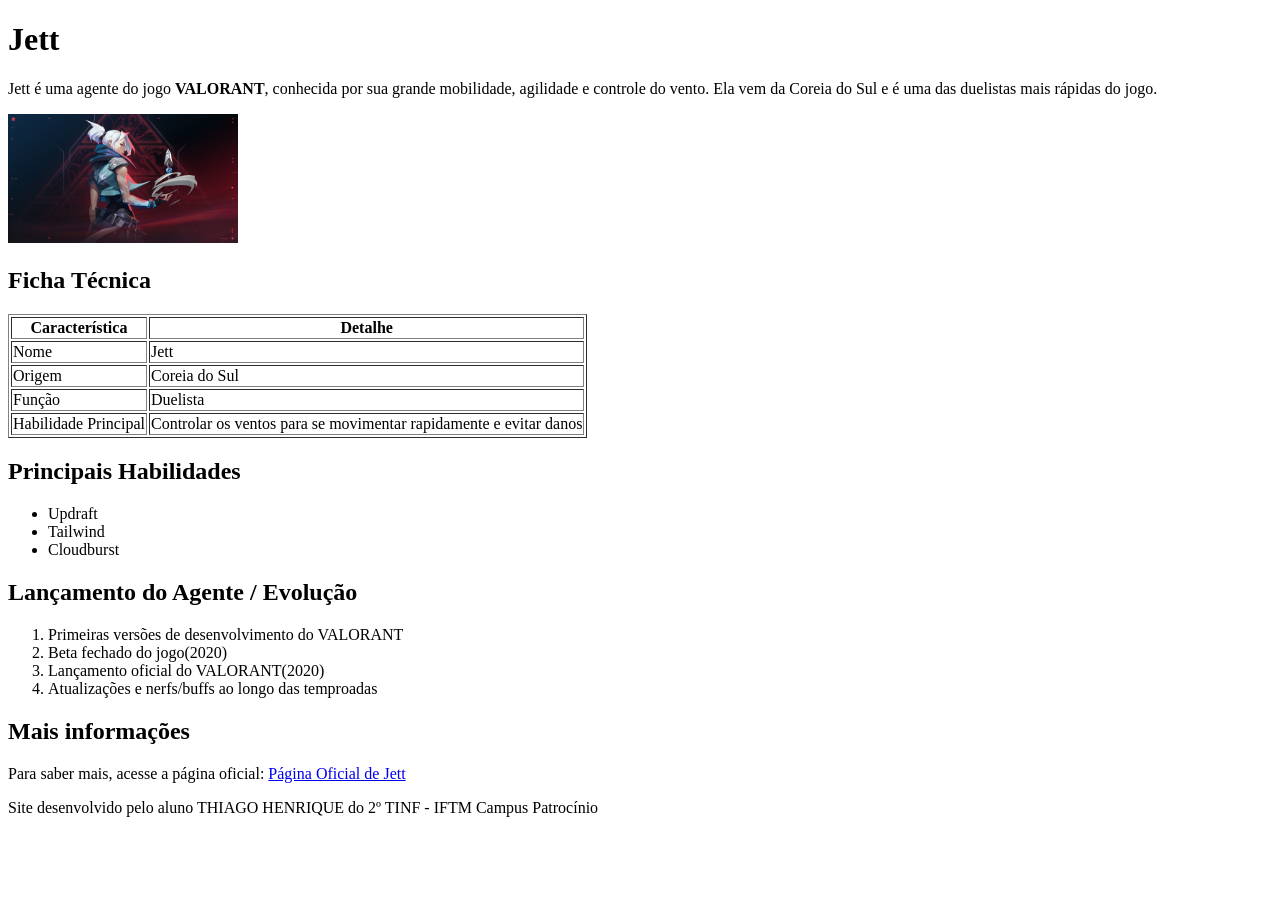
==== index.html @ 4786e66e "Add files via upload" ====
<!DOCTYPE html>
<html lang="pt_br">
<head>
    <meta charset="UTF-8">
    <meta name="viewport" content="width=device-width, initial-scale=1.0">
    <title>Jett - VALORANT</title>
</head>
<body>
    <h1>Jett</h1>
    <p>Jett é uma agente do jogo <strong>VALORANT</strong>, conhecida por sua grande mobilidade,
        agilidade e controle do vento. Ela vem da Coreia do Sul e é uma das duelistas mais rápidas do jogo.</p>
    <img src="jett.jpg" alt="jett" width="230px" heigth="10px">
    
    <h2>Ficha Técnica</h2>

    <table border="1">

    <tr>
        <th>Característica</th>
        <th>Detalhe</th>
    </tr>

    <tr>
        <td>Nome</td>
        <td>Jett</td>
    </tr>

    <tr>
        <td>Origem</td>
        <td>Coreia do Sul</td>
    </tr>

    <tr>
        <td>Função</td>
        <td>Duelista</td>
    </tr>

    <tr>
        <td>Habilidade Principal</td>
        <td>Controlar os ventos para se movimentar rapidamente e evitar danos</td>
    </tr>

</table>

    <h2>Principais Habilidades</h2>

    <ul>
        <li>Updraft</li>
        <li>Tailwind</li>
        <li>Cloudburst</li>
    </ul>
    <h2>Lançamento do Agente / Evolução</h2>
    <ol>
        <li>Primeiras versões de desenvolvimento do VALORANT</li>
        <li>Beta fechado do jogo(2020)</li>
        <li>Lançamento oficial do VALORANT(2020)</li>
        <li>Atualizações e nerfs/buffs ao longo das temproadas</li>
    </ol>
    <h2>Mais informações</h2>

    <p>
        Para saber mais, acesse a página oficial:
        <a href="https://playvalorant.com/pt-br/agents/jett/" target="_blank">Página Oficial de Jett</a>
    </a>
    </p>
    <p>
        Site desenvolvido pelo aluno THIAGO HENRIQUE do 2º TINF - IFTM Campus Patrocínio

    </p>
   </body>
</html>
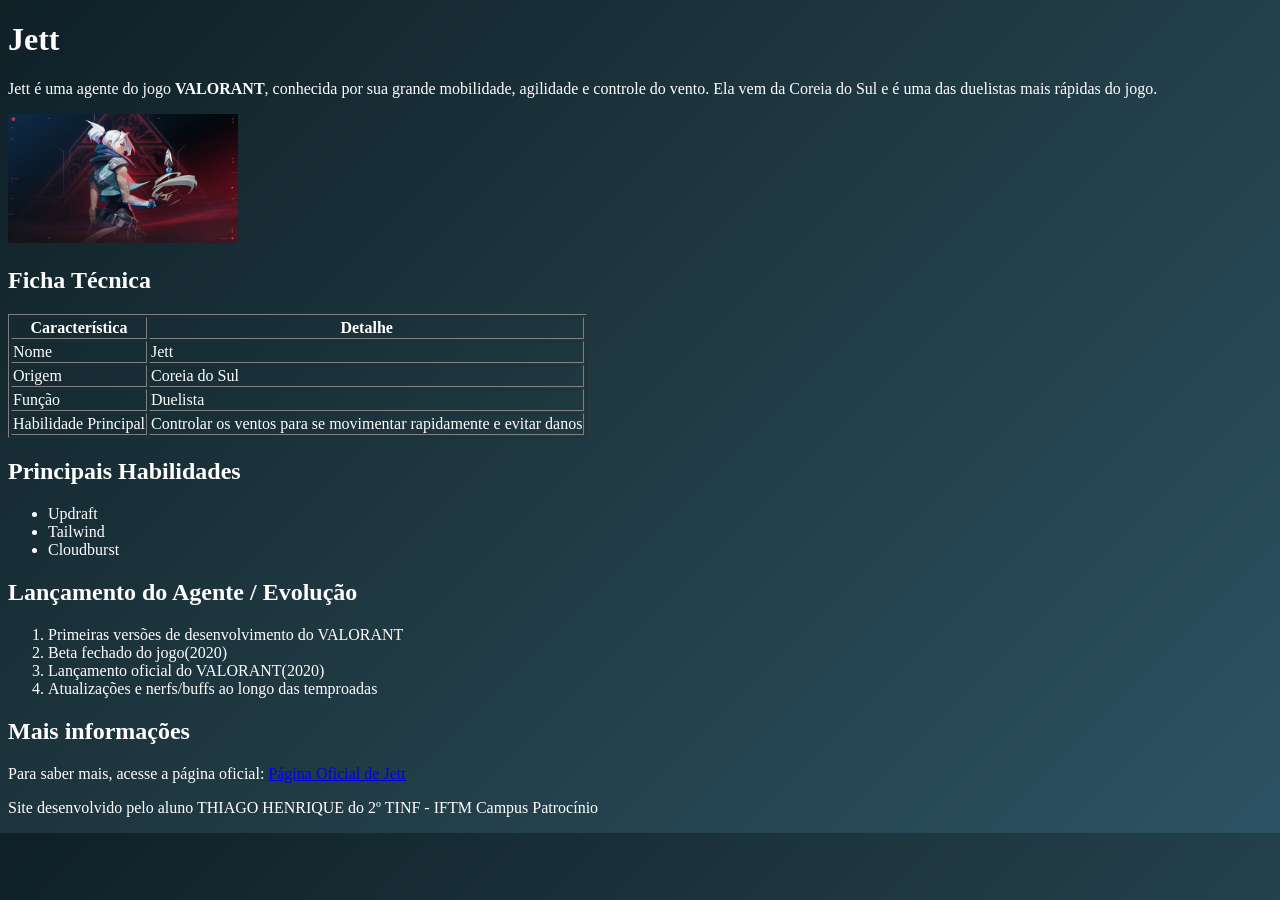
==== commit 2cccfcda: "Add files via upload" ====
--- a/index.html
+++ b/index.html
@@ -4,6 +4,12 @@
     <meta charset="UTF-8">
     <meta name="viewport" content="width=device-width, initial-scale=1.0">
     <title>Jett - VALORANT</title>
+    <style>
+        body {
+            background: linear-gradient(135deg, #0f2027, #203a43, #2c5364);
+            color: white;
+        }
+    </style>
 </head>
 <body>
     <h1>Jett</h1>
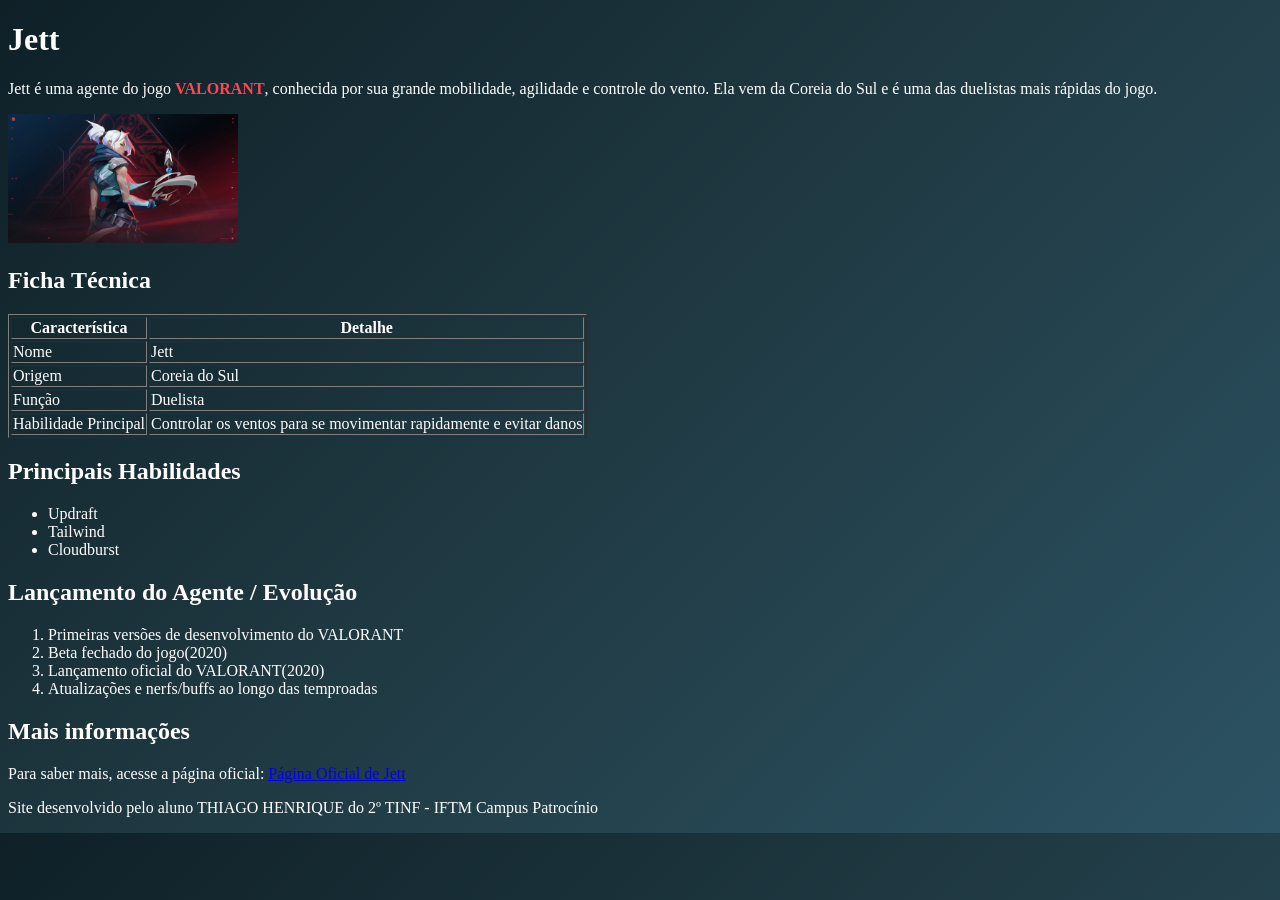
==== commit 9d6a37aa: "Add files via upload" ====
--- a/index.html
+++ b/index.html
@@ -5,11 +5,14 @@
     <meta name="viewport" content="width=device-width, initial-scale=1.0">
     <title>Jett - VALORANT</title>
     <style>
-        body {
-            background: linear-gradient(135deg, #0f2027, #203a43, #2c5364);
-            color: white;
-        }
-    </style>
+    body {
+        background: linear-gradient(135deg, #0f2027, #203a43, #2c5364);
+        color: white;
+    }
+    strong {
+        color: #ff4655;
+    }
+</style>
 </head>
 <body>
     <h1>Jett</h1>
@@ -17,7 +20,7 @@
         agilidade e controle do vento. Ela vem da Coreia do Sul e é uma das duelistas mais rápidas do jogo.</p>
     <img src="jett.jpg" alt="jett" width="230px" heigth="10px">
     
-    <h2>Ficha Técnica</h2>
+      <h2>Ficha Técnica</h2>
 
     <table border="1">
 
@@ -30,7 +33,6 @@
         <td>Nome</td>
         <td>Jett</td>
     </tr>
-
     <tr>
         <td>Origem</td>
         <td>Coreia do Sul</td>
@@ -45,9 +47,7 @@
         <td>Habilidade Principal</td>
         <td>Controlar os ventos para se movimentar rapidamente e evitar danos</td>
     </tr>
-
-</table>
-
+</table> 
     <h2>Principais Habilidades</h2>
 
     <ul>
@@ -55,23 +55,22 @@
         <li>Tailwind</li>
         <li>Cloudburst</li>
     </ul>
-    <h2>Lançamento do Agente / Evolução</h2>
+     <h2>Lançamento do Agente / Evolução</h2>
     <ol>
         <li>Primeiras versões de desenvolvimento do VALORANT</li>
         <li>Beta fechado do jogo(2020)</li>
         <li>Lançamento oficial do VALORANT(2020)</li>
         <li>Atualizações e nerfs/buffs ao longo das temproadas</li>
-    </ol>
+     </ol>
     <h2>Mais informações</h2>
 
     <p>
         Para saber mais, acesse a página oficial:
         <a href="https://playvalorant.com/pt-br/agents/jett/" target="_blank">Página Oficial de Jett</a>
     </a>
-    </p>
+     </p>
     <p>
         Site desenvolvido pelo aluno THIAGO HENRIQUE do 2º TINF - IFTM Campus Patrocínio
-
     </p>
    </body>
 </html>
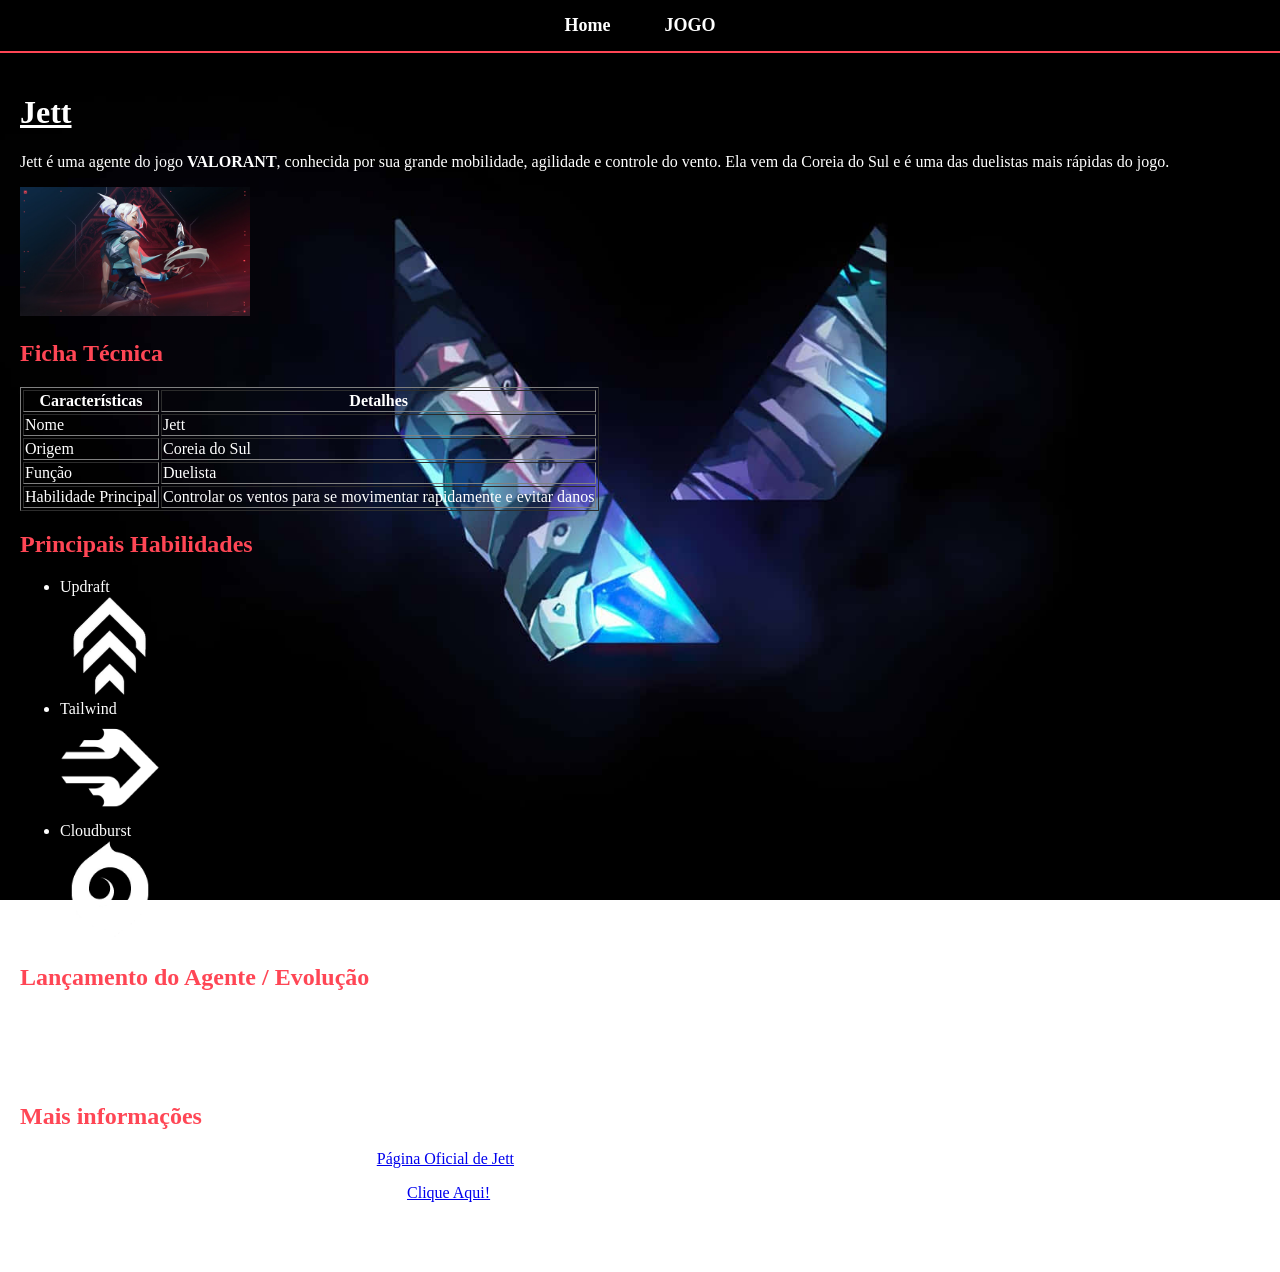
==== commit 11f3ffa0: "Rename JETT index.html to index.html" ====
--- a/index.html
+++ b/index.html
@@ -3,30 +3,28 @@
 <head>
     <meta charset="UTF-8">
     <meta name="viewport" content="width=device-width, initial-scale=1.0">
+    <link rel="stylesheet" href="estilo.css">
     <title>Jett - VALORANT</title>
-    <style>
-    body {
-        background: linear-gradient(135deg, #0f2027, #203a43, #2c5364);
-        color: white;
-    }
-    strong {
-        color: #ff4655;
-    }
-</style>
+
 </head>
 <body>
+    <nav class="menu">
+    <a href="JETT index.html">Home</a>
+    <a href="VALORANT index.html">JOGO</a>
+</nav>
+    <div class="container">
     <h1>Jett</h1>
     <p>Jett é uma agente do jogo <strong>VALORANT</strong>, conhecida por sua grande mobilidade,
         agilidade e controle do vento. Ela vem da Coreia do Sul e é uma das duelistas mais rápidas do jogo.</p>
-    <img src="jett.jpg" alt="jett" width="230px" heigth="10px">
+    <img src="imagens/jett.jpg" alt="jett" width="230px" heigth="10px">
     
       <h2>Ficha Técnica</h2>
 
     <table border="1">
 
     <tr>
-        <th>Característica</th>
-        <th>Detalhe</th>
+        <th>Características</th>
+        <th>Detalhes</th>
     </tr>
 
     <tr>
@@ -52,8 +50,11 @@
 
     <ul>
         <li>Updraft</li>
+        <img src="imagens/Updraft.webp" alt="jett" width="100px" heigth="10px">
         <li>Tailwind</li>
+        <img src="imagens/tailwind.png" alt="jett" width="100px" heigth="10px">
         <li>Cloudburst</li>
+        <img src="imagens/Cloudburst.webp" alt="jett" width="100px" heigth="10px">
     </ul>
      <h2>Lançamento do Agente / Evolução</h2>
     <ol>
@@ -65,12 +66,17 @@
     <h2>Mais informações</h2>
 
     <p>
-        Para saber mais, acesse a página oficial:
+        Para saber mais sobre o agente, acesse a página oficial:
         <a href="https://playvalorant.com/pt-br/agents/jett/" target="_blank">Página Oficial de Jett</a>
     </a>
      </p>
     <p>
+        Para saber mais sobre o jogo VALORANT, acesse a página:
+        <a href="VALORANT index.html">Clique Aqui!</a>
+        </p>
+    <p>
         Site desenvolvido pelo aluno THIAGO HENRIQUE do 2º TINF - IFTM Campus Patrocínio
     </p>
+    </div>
    </body>
-</html>+</html>
--- a/estilo.css
+++ b/estilo.css
@@ -0,0 +1,58 @@
+body {
+    background: url("imagens/fundo\ valorant.jpg") no-repeat center center fixed;
+    background-size: cover;
+    color: white;
+    margin: 0;
+    min-height: 100vh;
+    h2 {
+    color: #ff4655;
+}
+h1 {
+    text-decoration: underline;
+}
+.container {
+    padding: 20px;
+}
+menu {
+    padding: 20px;
+    background: rgba(0, 0, 0, 0.6);
+    text-align: center;
+}
+
+.menu a {
+    margin: 0 25px;
+    color: white;
+    text-decoration: none;
+    font-size: 20px;
+    font-weight: bold;
+}
+
+.menu a:hover {
+    color: #ff4655;
+}
+.menu {
+    text-align: center;
+}
+.menu {
+    background: rgba(0, 0, 0, 0.6);
+    padding: 15px;
+    text-align: center;
+    border-bottom: 2px solid #ff4655;
+}
+
+.menu a {
+    margin: 0 25px;
+    color: white;
+    text-decoration: none;
+    font-size: 18px;
+    font-weight: bold;
+}
+
+.menu a:hover {
+    color: #ff4655;
+}
+}
+
+
+
+    
